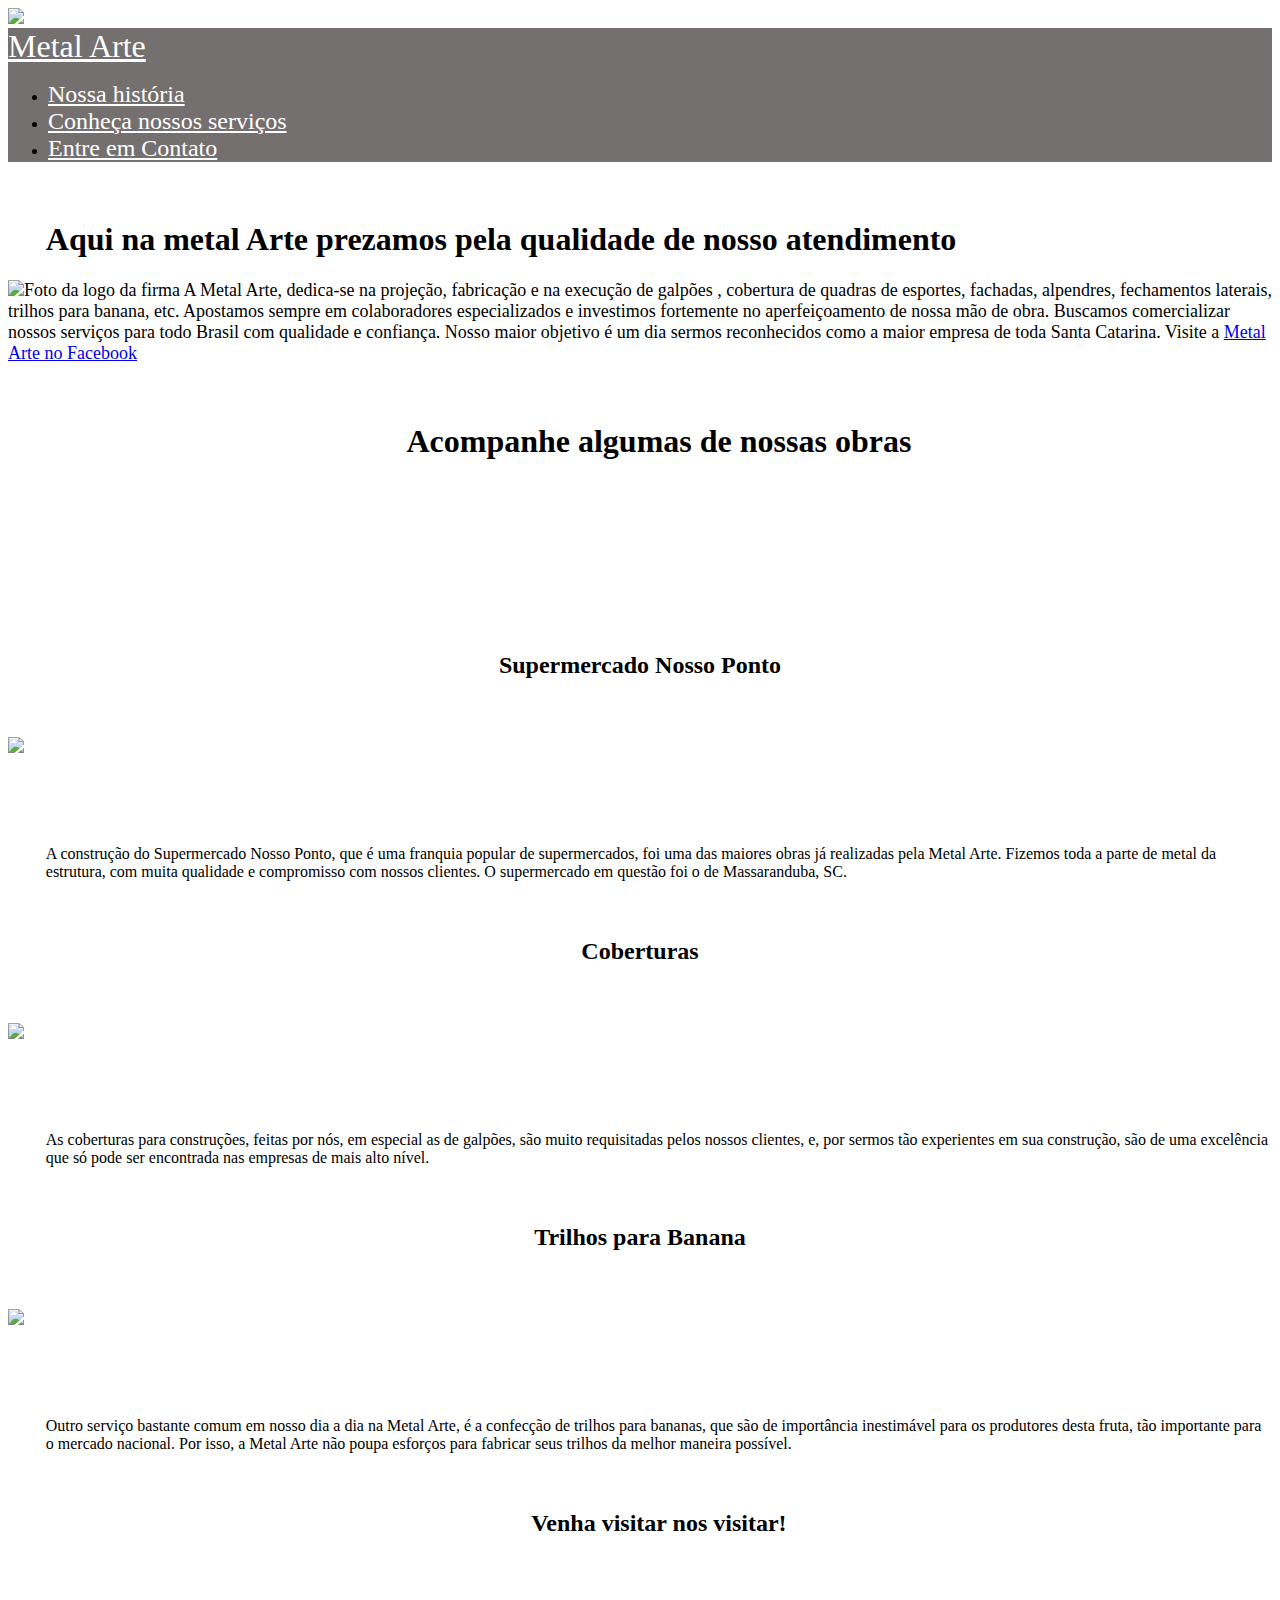
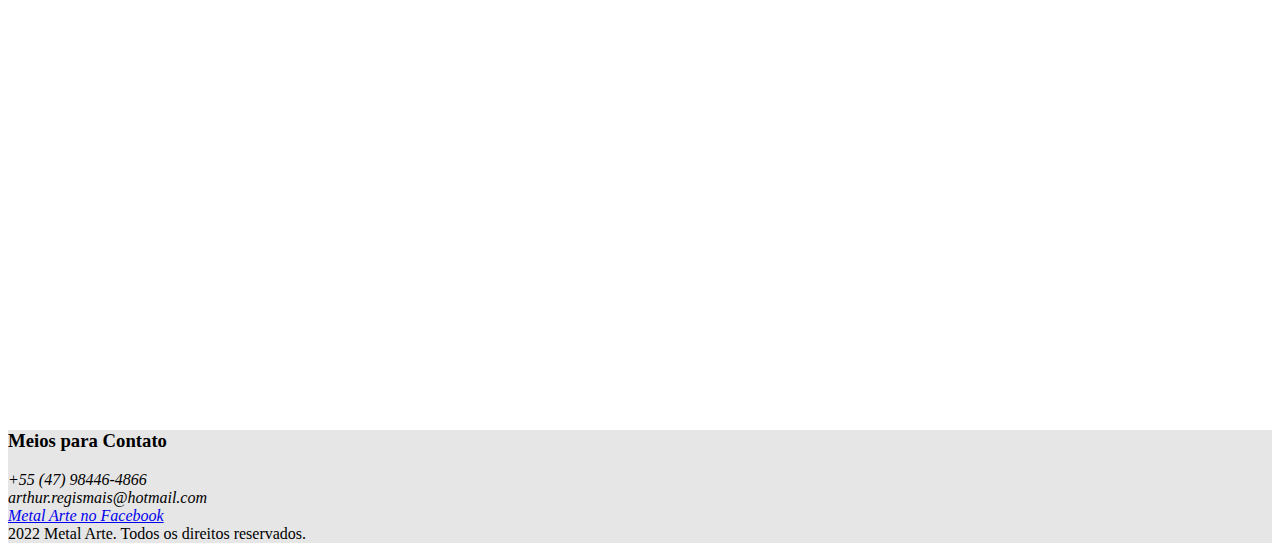
==== index.html @ a16ed63c "Implementação da Landing Page" ====
<!DOCTYPE html>
<html lang="pt-br">
<head>
    <meta charset="UTF-8">
    <meta http-equiv="X-UA-Compatible" content="IE=edge">
    <meta name="viewport" content="width=device-width, initial-scale=1.0">
    <title>Home Page Metal Arte</title>
    <link rel="stylesheet" href="estilo.css">
    <link href="https://cdn.jsdelivr.net/npm/bootstrap@5.2.0-beta1/dist/css/bootstrap.min.css" rel="stylesheet" 
    integrity="sha384-0evHe/X+R7YkIZDRvuzKMRqM+OrBnVFBL6DOitfPri4tjfHxaWutUpFmBp4vmVor" crossorigin="anonymous">
    <img src="imagens/fundo.png" class="img-fluid">
    <nav class="navbar navbar-expand-lg" style="background-color: #757070; ">
        <div class="container-fluid">
          <a class="navbar-brand" style="color: #ffff; font-size: xx-large; font-family: Inter;" href="index.html">Metal Arte</a>
          <div class="collapse navbar-collapse" id="navbarNavDropdown">
            <ul class="navbar-nav">
              <li class="nav-item">
                <a class="nav-link " style="color: #ffff ; font-size: x-large; font-family: inter;"
                 href="historia.html">Nossa história</a>
              </li>
              <li class="nav-item">
                <a class="nav-link" style="color: #ffff ; font-size: x-large; font-family: inter;" 
                href="#">Conheça nossos serviços</a>
              </li>
              <li class="nav-item">
                <a class="nav-link" style="color: #ffff ; font-size: x-large; font-family: inter;"
                 href="contato.html">Entre em Contato</a>
              </li>
            </ul>
          </div>
        </div>
      </nav>
<body>
    <div class="container mt-3">
        <div class="col-md-12">
            <div class="card">
                <h1 class="frases">
                    Aqui na metal Arte prezamos pela qualidade de nosso atendimento
                </h1>
                <div class="card-body">
                    <p class="card-text" style="font-family: inter; font-size: large;">
                        <img src="imagens/logo.jpg" class="img-thumbnail float-start me-3"
                             alt="Foto da logo da firma"/>
                             A Metal Arte, dedica-se na projeção, fabricação e na execução de galpões , 
                             cobertura de quadras de esportes, fachadas, alpendres, fechamentos laterais, 
                             trilhos para banana, etc. Apostamos sempre em colaboradores especializados e
                             investimos fortemente no aperfeiçoamento de nossa mão de obra. Buscamos comercializar nossos serviços
                             para todo Brasil com qualidade e confiança. Nosso maior objetivo é um dia sermos
                             reconhecidos como a maior empresa de toda Santa Catarina. Visite a 
                        <a href="https://www.facebook.com/metalarteluizalves" target="_blank">
                            Metal Arte no Facebook
                        </a>
                        
                    </p>
                </div>
            </div>
        </div>
    </div>
    <h1 class="frases" style="text-align: center;"> Acompanhe algumas de nossas obras</h1>
    <div class="container-fluid" style="padding-top: 3cm;">
        <div class="row">
            <div class="col-md-4">
                <h2 class="frases_Obras">
                    Supermercado Nosso Ponto
                </h2>
                <img class="foto_obra" src="imagens/mercado.jpg">
                <p class="frases">
                    A construção do Supermercado Nosso Ponto, que é uma franquia popular de supermercados,
                    foi uma das maiores obras já realizadas pela Metal Arte.
                    Fizemos toda a parte de metal da estrutura, com muita qualidade e compromisso com nossos clientes.
                    O supermercado em questão foi o de Massaranduba, SC.
                </p>
                
            </div>
            <div class="col-md-4">
                <h2 class="frases_Obras">
                    Coberturas
                </h2>
                <img class="foto_obra" src="imagens/cobertura.jpg">
                <p class="frases">
                    As coberturas para construções, feitas por nós, em especial as de galpões, são muito requisitadas
                    pelos nossos clientes, e, por sermos tão experientes em sua construção, são de uma excelência que só 
                    pode ser encontrada nas empresas de mais alto nível.
                </p>
                
            </div>
            <div class="col-md-4">
                <h2 class="frases_Obras">
                    Trilhos para Banana
                </h2>
                <img class="foto_obra" src="imagens/banana.jpg">
                <p class="frases">
                    Outro serviço bastante comum em nosso dia a dia na Metal Arte, é a confecção de trilhos
                    para bananas, que são de importância inestimável para os produtores desta fruta, tão importante
                    para o mercado nacional. Por isso, a Metal Arte não poupa esforços para fabricar seus trilhos da
                    melhor maneira possível.
                </p>
            </div>
        </div>
    </div>
    <div class="container-fluid" display="block" style="text-align: center;">
        <div class="row">
            <div class="col-md-12">
                <div class="jumbotron">
                    <h2 class="frases">
                        Venha visitar nos visitar!
                    </h2>   
                    <div class="container-fluid">
	<div class="row">
		<div class="col-md-12">                         
			<div class="jumbotron">
				<iframe src="https://www.google.com/maps/embed?pb=!1m18!1m12!1m3!1d3563.6884404859948!2d-48.892507084799604!3d-26.72239859173008!2m3!1f0!2f0!3f0!3m2!1i1024!2i768!4f13.1!3m3!1m2!1s0x94ded9b8d77a1bff%3A0xfc2d1286dd8c46ff!2sMETAL%20ARTE!5e0!3m2!1spt-BR!2sbr!4v1656021678360!5m2!1spt-BR!2sbr" 
                width="600" height="450" style="border:0;" allowfullscreen="" loading="lazy" referrerpolicy="no-referrer-when-downgrade"></iframe>
			</div>
		</div>
	</div>
</div>
                </div>
            </div>
        </div>
    </div>
    <footer class="main-footer mt-5 pt-4" style=" background-color: #49474723">
        <div class="container">
            <div class="row">
                <div class="col">
                    <h3>Meios para Contato</h3>
                    <address>
                        +55 (47) 98446-4866
                        <br/>
                        arthur.regismais@hotmail.com
                        <br/>
                        <a href="https://www.facebook.com/metalarteluizalves" target="_blank">
                            Metal Arte no Facebook
                        </a>
                    </address>
                </div>
            </div>
            <div class="rights pb-4">
                <div class="container">
                    <div class="row">
                        <div class="col">
                            2022 Metal Arte. Todos os direitos reservados.
                        </div>
                    </div>
                </div>
            </div>
        </div>
    </footer>
</body>
</html>
---- estilo.css ----
.frases {
    font-family: inter;
    margin-left: 1cm;
    padding-top: 1cm;
}
.frases_Obras {
    font-family: inter;
    text-align: center;
    padding-top: 1cm;
}
.foto_obra {
    padding-top: 1cm;
    padding-bottom: 1cm;
    text-align: center;
    display: block;
    margin: 0px auto;
}
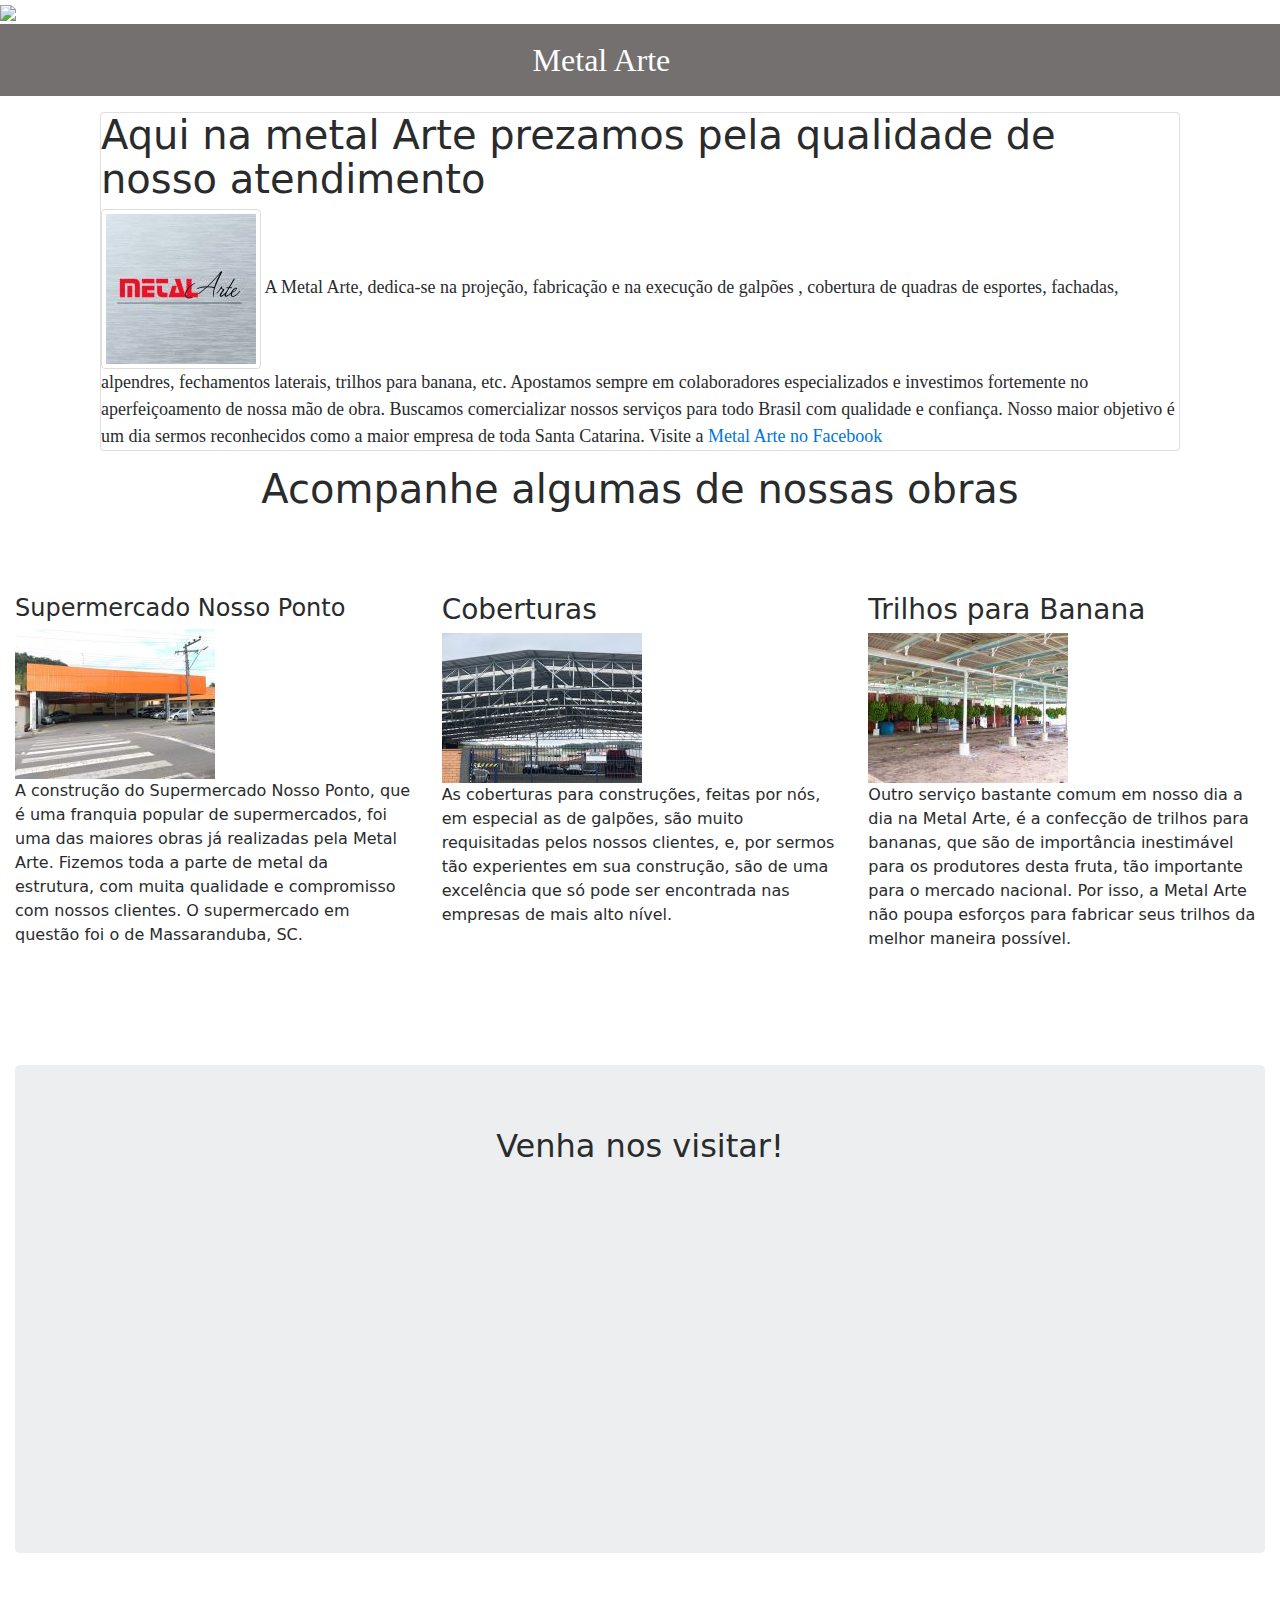
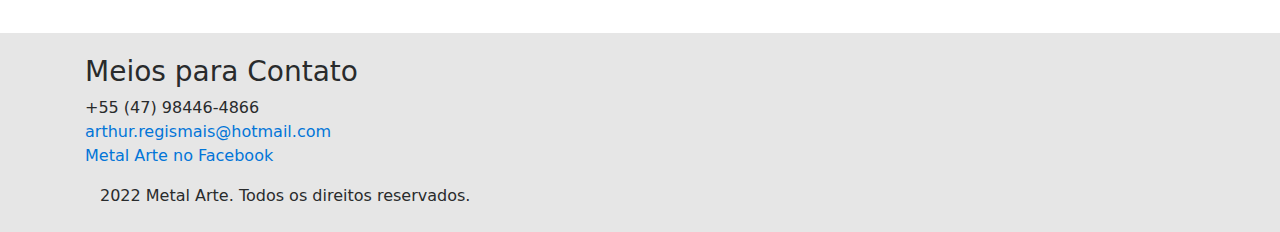
==== commit 479e4c1f: "Ajuste (com sorte final) do google maps" ====
--- a/index.html
+++ b/index.html
@@ -6,31 +6,56 @@
     <meta name="viewport" content="width=device-width, initial-scale=1.0">
     <title>Home Page Metal Arte</title>
     <link rel="stylesheet" href="estilo.css">
+    <link href="css/bootstrap.min.css" rel="stylesheet">
+    <link href="css/style.css" rel="stylesheet">
     <link href="https://cdn.jsdelivr.net/npm/bootstrap@5.2.0-beta1/dist/css/bootstrap.min.css" rel="stylesheet" 
     integrity="sha384-0evHe/X+R7YkIZDRvuzKMRqM+OrBnVFBL6DOitfPri4tjfHxaWutUpFmBp4vmVor" crossorigin="anonymous">
-    <img src="imagens/fundo.png" class="img-fluid">
-    <nav class="navbar navbar-expand-lg" style="background-color: #757070; ">
+    <script src="https://cdn.jsdelivr.net/npm/bootstrap@5.2.0-beta1/dist/js/bootstrap.bundle.min.js"
+    integrity="sha384-pprn3073KE6tl6bjs2QrFaJGz5/SUsLqktiwsUTF55Jfv3qYSDhgCecCxMW52nD2"
+    crossorigin="anonymous"></script>
+   
+    <script src="js/jquery.min.js"></script>
+    <script src="js/bootstrap.min.js"></script>
+    <script src="js/scripts.js"></script>
+
+</head>
+<body> 
+
+    <!-- Imagem de fundo -->
+    <img src="imagens/foto_firma_3.png" class="img-fluid">
+
+    <!-- Acabou a imagem de fundo -->
+
+    <!-- Navbar -->
+    <nav class="navbar navbar-expand-lg " style="background-color: #757070;">
         <div class="container-fluid">
-          <a class="navbar-brand" style="color: #ffff; font-size: xx-large; font-family: Inter;" href="index.html">Metal Arte</a>
-          <div class="collapse navbar-collapse" id="navbarNavDropdown">
-            <ul class="navbar-nav">
-              <li class="nav-item">
-                <a class="nav-link " style="color: #ffff ; font-size: x-large; font-family: inter;"
-                 href="historia.html">Nossa história</a>
-              </li>
-              <li class="nav-item">
-                <a class="nav-link" style="color: #ffff ; font-size: x-large; font-family: inter;" 
-                href="#">Conheça nossos serviços</a>
-              </li>
-              <li class="nav-item">
-                <a class="nav-link" style="color: #ffff ; font-size: x-large; font-family: inter;"
-                 href="contato.html">Entre em Contato</a>
-              </li>
-            </ul>
-          </div>
+            <a class="navbar-brand" style="color: #ffff; font-size: xx-large; font-family: Inter; " href="index.html" >Metal Arte</a>
+            <button class="navbar-toggler" type="button" data-bs-toggle="collapse" data-bs-target="#navbarNav"
+                aria-controls="navbarNav" aria-expanded="false" aria-label="Toggle navigation">
+                <span class="navbar-toggler-icon"></span>
+            </button>
+            <div class="collapse navbar-collapse  mt-2" id="navbarNav" style="background-color: #757070;">
+                <ul class="navbar-nav">
+                    <li class="nav-item ml-3">
+                        <a class="dropdown-item " style="font-size: x-large; font-family: inter; color: #ffff ;"
+                        href="historia.html">Nossa história</a>
+                    </li>
+                    <li class="nav-item ml-3">
+                        <a class="dropdown-item" style="color: #ffff ; font-size: x-large; font-family: inter;" 
+                        href="servicos.html">Conheça nossos serviços</a>
+                    </li>
+                    <li class="nav-item ml-3">
+                        <a class="dropdown-item" style="color: #ffff ; font-size: x-large; font-family: inter;"
+                        href="contato.html">Entre em Contato</a>
+                    </li>
+                </ul>
+            </div>
         </div>
-      </nav>
-<body>
+    </nav>
+
+    <!-- Acabou a Navbar -->
+	 
+    <!-- Primeiro bloco -->
     <div class="container mt-3">
         <div class="col-md-12">
             <div class="card">
@@ -56,15 +81,20 @@
             </div>
         </div>
     </div>
-    <h1 class="frases" style="text-align: center;"> Acompanhe algumas de nossas obras</h1>
-    <div class="container-fluid" style="padding-top: 3cm;">
+
+    <!-- Fim primeiro bloco -->
+
+    <h1 class="frases mt-3" style="text-align: center;"> Acompanhe algumas de nossas obras</h1>
+
+    <!-- Bloco Obras Exemplares -->
+    <div class="container-fluid" style="padding-top: 2cm; margin-bottom: 3cm;">
         <div class="row">
             <div class="col-md-4">
-                <h2 class="frases_Obras">
+                <h4 class="frases_Obras">
                     Supermercado Nosso Ponto
-                </h2>
+                </h4>
                 <img class="foto_obra" src="imagens/mercado.jpg">
-                <p class="frases">
+                <p class="card-text">
                     A construção do Supermercado Nosso Ponto, que é uma franquia popular de supermercados,
                     foi uma das maiores obras já realizadas pela Metal Arte.
                     Fizemos toda a parte de metal da estrutura, com muita qualidade e compromisso com nossos clientes.
@@ -73,11 +103,11 @@
                 
             </div>
             <div class="col-md-4">
-                <h2 class="frases_Obras">
+                <h3 class="frases_Obras">
                     Coberturas
-                </h2>
+                </h3>
                 <img class="foto_obra" src="imagens/cobertura.jpg">
-                <p class="frases">
+                <p class="card-text">
                     As coberturas para construções, feitas por nós, em especial as de galpões, são muito requisitadas
                     pelos nossos clientes, e, por sermos tão experientes em sua construção, são de uma excelência que só 
                     pode ser encontrada nas empresas de mais alto nível.
@@ -85,11 +115,11 @@
                 
             </div>
             <div class="col-md-4">
-                <h2 class="frases_Obras">
+                <h3 class="frases_Obras">
                     Trilhos para Banana
-                </h2>
+                </h3>
                 <img class="foto_obra" src="imagens/banana.jpg">
-                <p class="frases">
+                <p class="card-text">
                     Outro serviço bastante comum em nosso dia a dia na Metal Arte, é a confecção de trilhos
                     para bananas, que são de importância inestimável para os produtores desta fruta, tão importante
                     para o mercado nacional. Por isso, a Metal Arte não poupa esforços para fabricar seus trilhos da
@@ -98,27 +128,35 @@
             </div>
         </div>
     </div>
+
+    <!-- fim bloco -->
+
+    <!-- bloco localização -->
     <div class="container-fluid" display="block" style="text-align: center;">
         <div class="row">
             <div class="col-md-12">
                 <div class="jumbotron">
                     <h2 class="frases">
-                        Venha visitar nos visitar!
+                        Venha nos visitar!
                     </h2>   
                     <div class="container-fluid">
-	<div class="row">
-		<div class="col-md-12">                         
-			<div class="jumbotron">
-				<iframe src="https://www.google.com/maps/embed?pb=!1m18!1m12!1m3!1d3563.6884404859948!2d-48.892507084799604!3d-26.72239859173008!2m3!1f0!2f0!3f0!3m2!1i1024!2i768!4f13.1!3m3!1m2!1s0x94ded9b8d77a1bff%3A0xfc2d1286dd8c46ff!2sMETAL%20ARTE!5e0!3m2!1spt-BR!2sbr!4v1656021678360!5m2!1spt-BR!2sbr" 
-                width="600" height="450" style="border:0;" allowfullscreen="" loading="lazy" referrerpolicy="no-referrer-when-downgrade"></iframe>
-			</div>
-		</div>
-	</div>
-</div>
+	                    <div class="row">
+		                    <div class="col-md-12">                         
+			                    <div class="jumbotron">
+				                    <iframe src="https://www.google.com/maps/embed?pb=!1m18!1m12!1m3!1d3563.6884404859948!2d-48.892507084799604!3d-26.72239859173008!2m3!1f0!2f0!3f0!3m2!1i1024!2i768!4f13.1!3m3!1m2!1s0x94ded9b8d77a1bff%3A0xfc2d1286dd8c46ff!2sMETAL%20ARTE!5e0!3m2!1spt-BR!2sbr!4v1656021678360!5m2!1spt-BR!2sbr" 
+                                    width=”100%” height=”450” style="border:0; max-width: auto; max-height: auto;" allowfullscreen="" loading="lazy" referrerpolicy="no-referrer-when-downgrade"></iframe>
+			                    </div>
+		                    </div>
+	                    </div>
+                    </div>
                 </div>
             </div>
         </div>
     </div>
+
+    <!-- fim bloco -->
+
+    <!-- rodapé -->
     <footer class="main-footer mt-5 pt-4" style=" background-color: #49474723">
         <div class="container">
             <div class="row">
@@ -127,7 +165,8 @@
                     <address>
                         +55 (47) 98446-4866
                         <br/>
-                        arthur.regismais@hotmail.com
+                        <a href="mailto:arthur.regismais@hotmail.com?
+                      subject=Dúvida ou Prestação de Serviço">arthur.regismais@hotmail.com</a>
                         <br/>
                         <a href="https://www.facebook.com/metalarteluizalves" target="_blank">
                             Metal Arte no Facebook
@@ -147,4 +186,4 @@
         </div>
     </footer>
 </body>
-</html>+</html>
--- a/css/style.css
+++ b/css/style.css
@@ -0,0 +1 @@
+# Empty CSS file for your own CSS